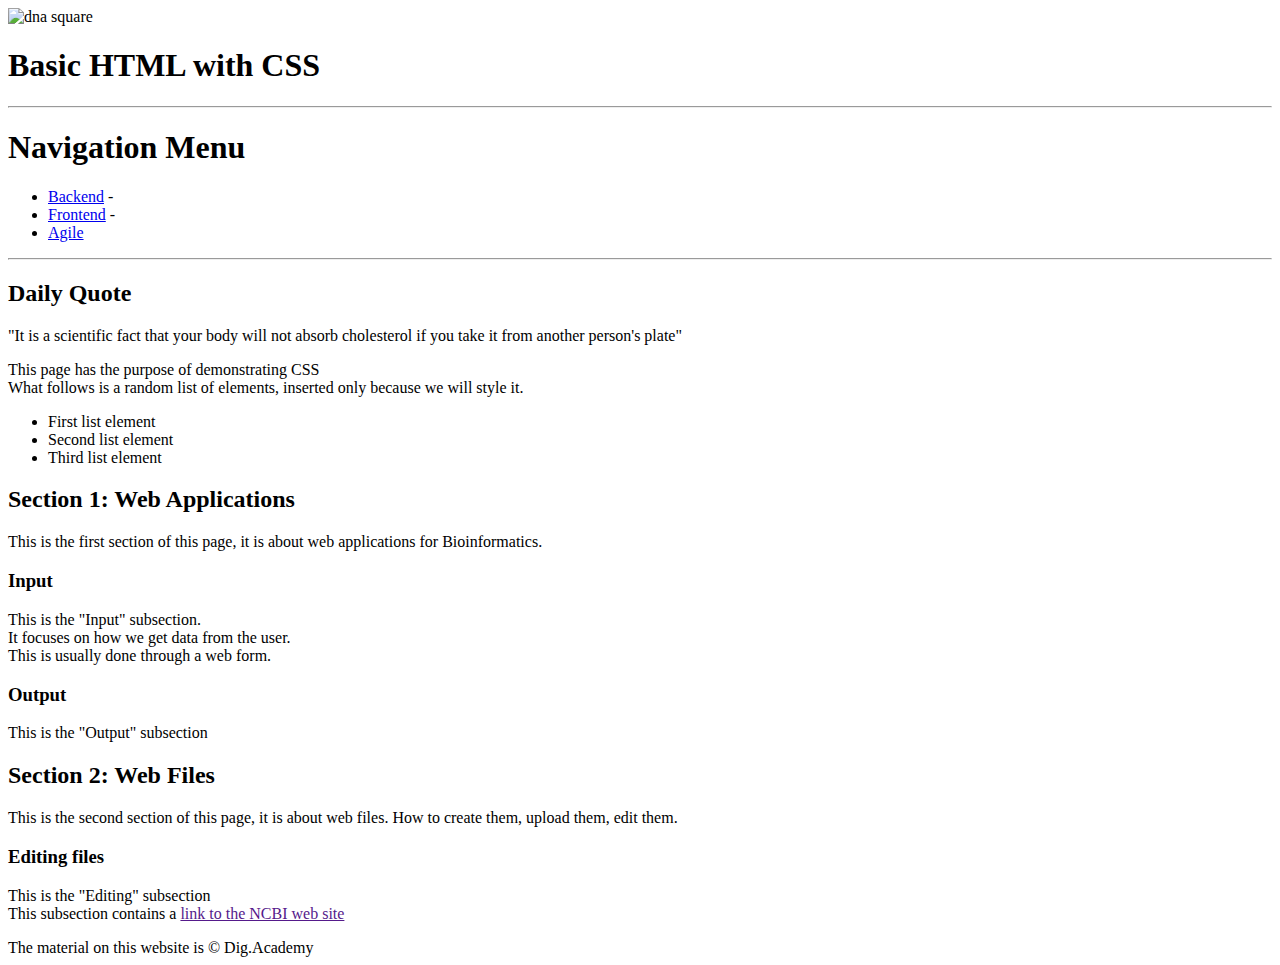
==== index.html @ 4a30d736 "first commit" ====
<html lang="en">

<head>
  <meta charset="UTF-8">
  <title>Simple weblayout</title>
  <meta name="description" contents="This page serves the purpose of testing style sheets on a variety of different elements">
  <link rel="stylesheet" href="css/styles.css" type="text/css">
  <header> 
    <img src="img/dna_square_100x100.png" alt="dna square" class="top-image">
    <h1 class="toptitle">Basic HTML with CSS</h1>
    <nav>
    <hr>
      <h1>Navigation Menu</h1>
      <ul> 
        <li><a href="page1.html">Backend</a> - </li>
        <li><a href="page2.html">Frontend</a> - </li>
        <li><a href="page3.html">Agile</a></li>
      </ul>
    <hr>
    </nav>
  </header>
</head>
<body>

    <div class="quote">
        <h2>Daily Quote</h2>
        <p>"It is a scientific fact that your body will not absorb cholesterol if you take it from another person's plate"</p>
      </div>
    </aside>
  <p>This page has the purpose of demonstrating CSS <br>
  What follows is a random list of elements, inserted only because we will style it.

    <ul class="body-list"> 
      <li>First list element</li>
      <li>Second list element</li>
      <li>Third list element</li>
    </ul>

  </p>
    <section>
    <h2>Section 1: Web Applications</h2>

      <p>This is the first section of this page, it is about web applications for Bioinformatics.</p>

      <h3>Input</h3>
      <p>This is the "Input" subsection.<br>It focuses on how we get data from the user.<br>This is usually done through a web form.</p>
      <h3>Output</h3>
      <p>This is the "Output" subsection</p>
    </section>

    <section>
    <h2>Section 2: Web Files</h2>
      <p>This is the second section of this page, it is about web files. How to create them, upload them, edit them.</p>

      <h3>Editing files</h3>
        <p>This is the "Editing" subsection<br>
        This subsection contains a <a href="">link to the NCBI web site</a> 
        </p>
    </section>
 <footer>
The material on this website is &copy; Dig.Academy
 </footer>

</body>
</html>
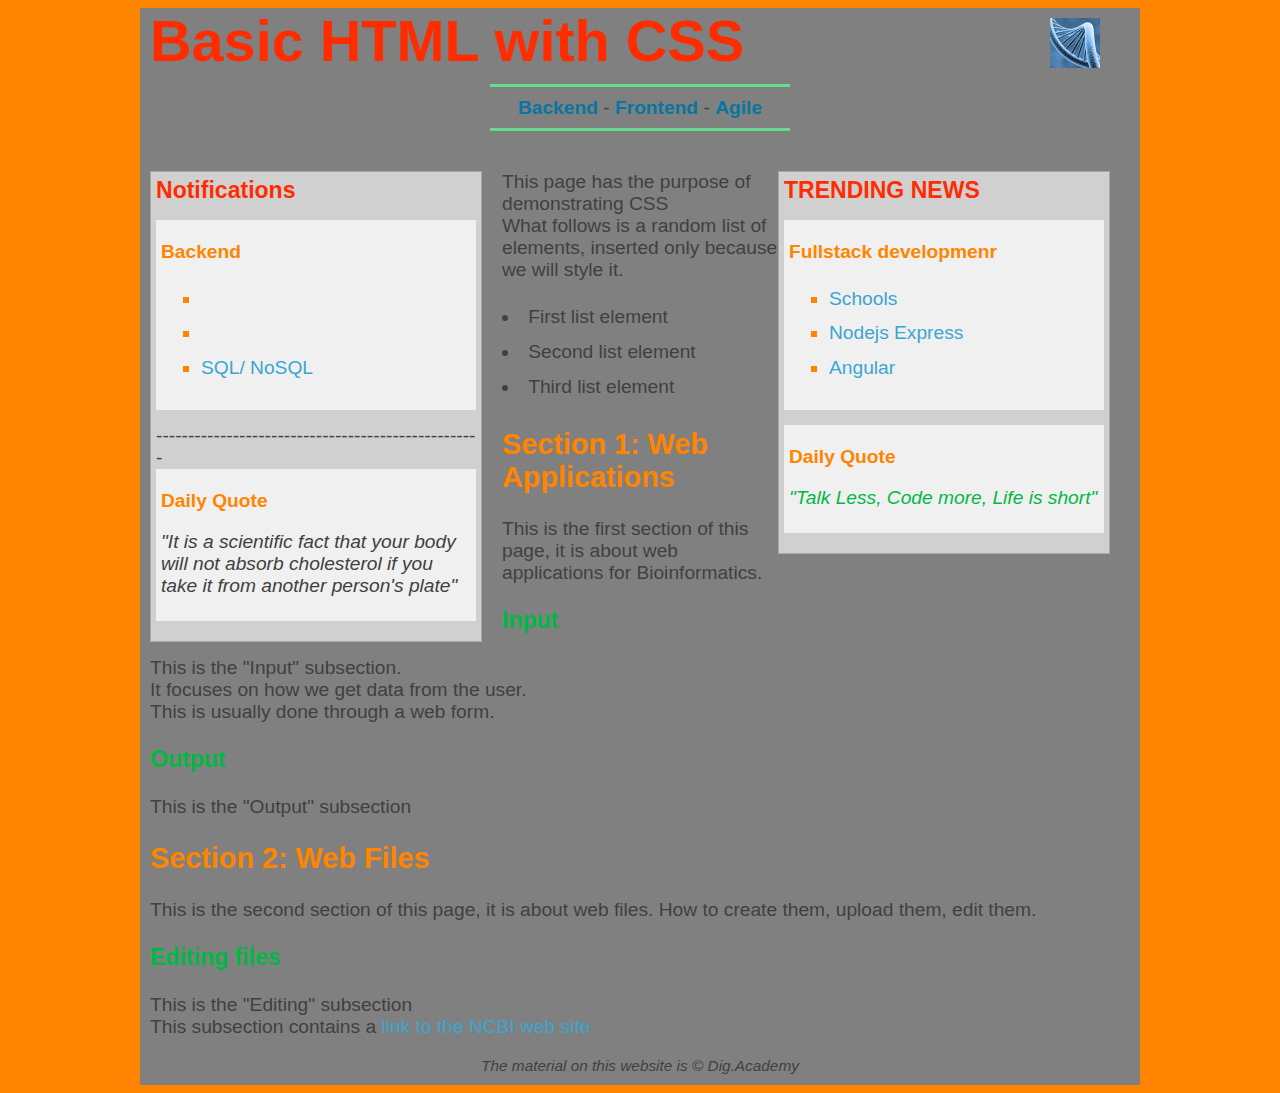
==== commit b477216f: "added file" ====
--- a/index.html
+++ b/index.html
@@ -21,8 +21,34 @@
   </header>
 </head>
 <body>
+<aside class="side-panel">
+  <h1>TRENDING NEWS</h1>
+    <div>
+      <h2>Fullstack developmenr</h2>
+      <ul> 
+        <li><a href="http://www.w3schools.com%22%3Ew3">Schools</a></li>
+        <li><a href="https://expressjs.com">Nodejs Express</a></li>
+        <li><a href="http://www.ncbi.nlm.nih.gov/pubmed">Angular</a></li>
+      </ul>
 
+  </div>
     <div class="quote">
+      <h2>Daily Quote</h2>
+      <p>"Talk Less, Code more, Life is short"</p>
+    </div>
+  </aside>
+  <aside class="side-panel2">
+    <h1>Notifications</h1>
+      <div>
+        <h2>Backend</h2>
+        <ul> 
+          <li><a href="http://www.w3schools.com%22%3Ejavascript/"></a></li>
+          <li><a href="http://www.php.net%22%3Enodejs/Express"></a></li>
+          <li><a href="http://www.ncbi.nlm.nih.gov/pubmed">SQL/ NoSQL</a></li>
+        </ul>
+      </div> 
+---------------------------------------------------
+<div class="quote">
         <h2>Daily Quote</h2>
         <p>"It is a scientific fact that your body will not absorb cholesterol if you take it from another person's plate"</p>
       </div>
--- a/css/styles.css
+++ b/css/styles.css
@@ -0,0 +1,148 @@
+html {
+    background-color: #ff8500;
+  }
+  
+  body {
+    width: 980px;
+    margin-left: auto;
+    margin-right: auto;
+    font-family: Gill Sans, sans-serif;
+    font-size: 1.2em;
+    color: #404040;
+    background-color: gray;
+    padding: 10px;
+    padding-top: 0px;
+  }
+  
+  a {
+    color: #3aa6d0;
+    text-decoration: none;
+  }
+  
+  /* H TAGS */
+  
+  h1 {
+    font-size: 3em;
+    color: FF2C00;
+    align: center;
+  }
+  
+  h1.toptitle {
+    margin-bottom: 10px;
+  }
+  
+  h2 {
+    font-size: 1.5em;
+    color: #ff8500;
+  }
+  
+  h3 {
+    font-size: 1.2em;
+    color: #00b945;
+  }
+
+  /* ASIDE */
+
+.side-panel {
+    float: right;
+    width: 320px;
+    margin-right: 20px;
+    margin-bottom: 15px;
+    background-color: #d0d0d0;
+    padding: 5px;
+    border: 1px solid #a8a8a8;
+    color: #00b945;
+  }
+  .side-panel2 {
+    float: left;
+    width: 320px;
+    margin-right: 20px;
+    margin-bottom: 15px;
+    background-color: #d0d0d0;
+    padding: 5px;
+    border: 1px solid #a8a8a8;
+  }
+  aside h1 {
+    font-size: 1.2em;
+    margin-top: 0px;
+  }
+  
+  aside h2 {
+    font-size: 1em;
+  }
+
+  aside div {
+    padding: 5px;
+    background-color: #f0f0f0;
+    margin-bottom: 15px;
+  }
+  
+  aside ul {
+    line-height: 1.8em;
+    list-style-type: square;
+    color: #ff8500;
+  }
+  
+  header {
+    margin-bottom: 40px;
+  }
+  
+  /* NAV */
+  
+  nav {
+    text-align: center;
+    margin-top: 0;
+  }
+  
+  nav h1 {
+    display: none;
+  }
+  
+  nav ul {
+    list-style-type: none;
+    margin: 0;
+    padding: 0;
+  }
+  
+  nav li {
+    display: inline;
+  }
+  
+  nav a {
+    font-weight: bold;
+    color: #0776a0;
+  }
+  
+  nav hr {
+    width: 300px;
+    margin-right: auto;
+    margin-left: auto;
+    background-color: #63dc90;
+    color: #63dc90;
+    height: 3px;
+    border: 3px;
+  }
+  
+  footer {
+    text-align: center;
+    font-size: 0.8em;
+    font-style: italic;
+  }
+
+  img.top-image {
+    height: 50px;
+    float: right;
+    margin-top: 10px;
+    margin-right: 30px;
+  }
+  
+  .quote p {
+    font-style: italic;
+  }
+  
+  ul.body-list {
+    list-style-position: inside;
+    list-style-image: url("../images/small_arrow.png");
+    line-height: 1.8em;
+  }
+  